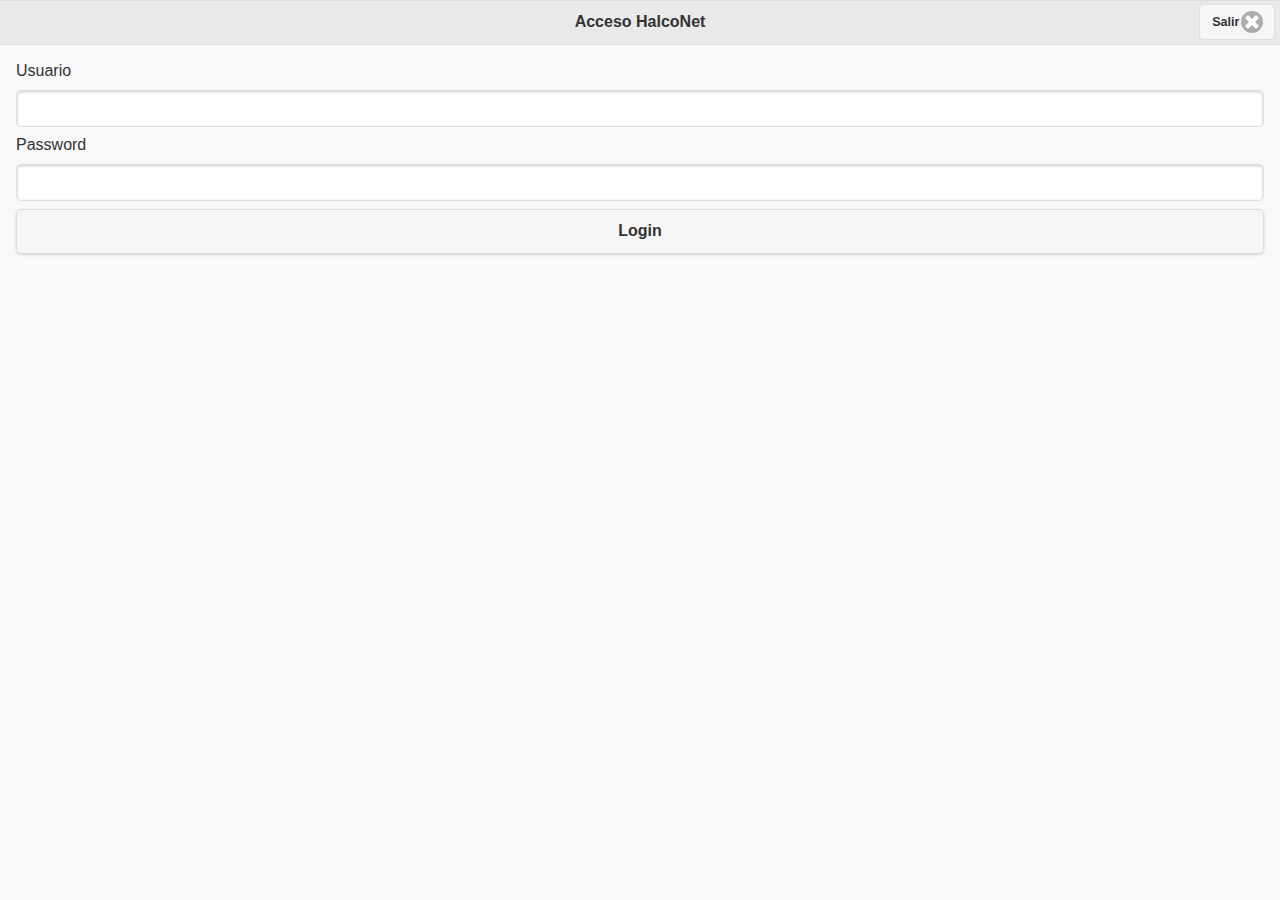
==== login.html @ 7169c38a "primer prueba" ====
﻿<html>
<head>
    <meta charset="utf-8">
    <title>HalcoNET App</title>
     
    <meta name="viewport" content="width=device-width, initial-scale=1">    	
    <script type="text/javascript" src="phonegap.js"></script>
        <link rel="stylesheet" href="css/jquery.mobile-1.4.5.min.css" />   
    
    <link rel="stylesheet" href="css/APP.css" />

    <script type="text/javascript" src="js/jquery.min.js"></script>
    <script type="text/javascript" src="js/jquery.mobile-1.4.5.min.js"></script>
    <script type="text/javascript" src="js/Jactions.js"></script>
    
    <!--<script src="https://ajax.googleapis.com/ajax/libs/jquery/1.7.1/jquery.js"></script>-->

      <script type="text/javascript">
          
          document.addEventListener("backbutton", handleBackButton, true);
                   
          function handleBackButton() {

              if ($.mobile.activePage.attr('id') == 'inicio' || $.mobile.activePage.attr('id') == 'home') {
                  navigator.app.exitApp();
              }
              //else {
              //    navigator.app.backHistory();
              //}          
          }
        </script>
</head>
<body>
    <div data-role="page" id="inicio">

	<div data-role="header"  data-position="inline" data-theme="">
		<h1 class="ui-EncabText">Acceso HalcoNet</h1>
        <a href="#" id="btnLogout" class="ui-btn-right ui-btn ui-btn-inline ui-mini ui-corner-all ui-btn-icon-right ui-icon-delete">Salir&nbsp;</a>
	</div>
    
	<div data-role="content">	
		<form id="formulario" >
      
      			<label> Usuario </label>
      			<input type="text" id="nombredeusuario" name="nombredeusuario">
      
      			<label> Password </label>
     			<input type="password" id="clave" name="clave" >
      			<input type="submit" value="Login" id="botonLogin">      
    		</form>		
	</div>
	 
    </div>  

</body>
</html>
---- css/APP.css ----
﻿body
{

}

#sDescripcionArticulo
{
    font-weight: 700;
}

#FilaGrid
{
    width:100%;  
}

#CeldaCode
{
    width:60%;  
}

#EspBtns
{
    width:3%;  
}

#btnsArt
{
    width:37%;  
}

.col-stock
{
    width:33%;
    text-align:center;    
}

.col-stock-Der
{
    width:33%;
    text-align: right;    
}

.col-stock-Izq
{
    width:33%;
    text-align: right;    
}


.Col20
{
    width:20%;
}
.Col30
{
    width:30%;
}
.Col50
{
    width:50%;
}
.Col60
{
    width:60%;
}
.Col70
{
    width:70%;
}
.Col100
{
    width:100%;
}


/********************************************************************************************/
.ui-bar-P
{
    /*border:1px solid #456f9a;*/
    border:1px solid #E2251D;
    /*background:#5e87b0;*/
    background:#E2251D;
    color:#fff;
    font-weight:bold;
    /*text-shadow:0 -1px 1px #254f7a;*/
    text-shadow:0 -1px 1px #E2251D;
    /*background-image:-webkit-gradient(linear,left top,left bottom,from(#81a8ce),to(#5e87b0));
    background-image:-webkit-linear-gradient(#81a8ce,#5e87b0);
    background-image:-moz-linear-gradient(#81a8ce,#5e87b0);
    background-image:-ms-linear-gradient(#81a8ce,#5e87b0);
    background-image:-o-linear-gradient(#81a8ce,#5e87b0);
    background-image:linear-gradient(#81a8ce,#5e87b0)*/
}
/*
.ui-bar-b,.ui-bar-b input,.ui-bar-b select,.ui-bar-b textarea,.ui-bar-b button
{
    font-family:Helvetica,Arial,sans-serif
}

.ui-bar-b .ui-link-inherit
{
    color:#fff
}

.ui-bar-b .ui-link
{
    color:#ddf0f8;
    font-weight:bold
}

.ui-bar-b .ui-link:hover
{
    color:#ddf0f8
}

.ui-bar-b .ui-link:active
{
    color:#ddf0f8
}

.ui-bar-b .ui-link:visited
{
    color:#ddf0f8
}

.ui-body-b,.ui-dialog.ui-overlay-b
{
    border:1px solid #c6c6c6;
    background:#ccc;
    color:#333;
    text-shadow:0 1px 0 #fff;
    font-weight:normal;
    background-image:-webkit-gradient(linear,left top,left bottom,from(#e6e6e6),to(#ccc));
    background-image:-webkit-linear-gradient(#e6e6e6,#ccc);
    background-image:-moz-linear-gradient(#e6e6e6,#ccc);
    background-image:-ms-linear-gradient(#e6e6e6,#ccc);
    background-image:-o-linear-gradient(#e6e6e6,#ccc);
    background-image:linear-gradient(#e6e6e6,#ccc)
}

.ui-body-b,.ui-body-b input,.ui-body-b select,.ui-body-b textarea,.ui-body-b button
{
    font-family:Helvetica,Arial,sans-serif
}

.ui-body-b .ui-link-inherit
{
    color:#333
}

.ui-body-b .ui-link
{
    color:#2489ce;
    font-weight:bold
}

.ui-body-b .ui-link:hover
{
    color:#2489ce
}

.ui-body-b .ui-link:active
{
    color:#2489ce
}

.ui-body-b .ui-link:visited
{
    color:#2489ce
}

.ui-btn-up-b
{
    border:1px solid #145072;
    background:#2567ab;
    font-weight:bold;
    color:#fff;
    text-shadow:0 -1px 1px #145072;
    background-image:-webkit-gradient(linear,left top,left bottom,from(#5f9cc5),to(#396b9e));
    background-image:-webkit-linear-gradient(#5f9cc5,#396b9e);
    background-image:-moz-linear-gradient(#5f9cc5,#396b9e);
    background-image:-ms-linear-gradient(#5f9cc5,#396b9e);
    background-image:-o-linear-gradient(#5f9cc5,#396b9e);
    background-image:linear-gradient(#5f9cc5,#396b9e)
}

.ui-btn-up-b a.ui-link-inherit
{
    color:#fff
}

.ui-btn-hover-b
{
    border:1px solid #00516e;
    background:#4b88b6;
    font-weight:bold;
    color:#fff;
    text-shadow:0 -1px 1px #014d68;
    background-image:-webkit-gradient(linear,left top,left bottom,from(#72b0d4),to(#4b88b6));
    background-image:-webkit-linear-gradient(#72b0d4,#4b88b6);
    background-image:-moz-linear-gradient(#72b0d4,#4b88b6);
    background-image:-ms-linear-gradient(#72b0d4,#4b88b6);
    background-image:-o-linear-gradient(#72b0d4,#4b88b6);
    background-image:linear-gradient(#72b0d4,#4b88b6)
}

.ui-btn-hover-b a.ui-link-inherit
{
    color:#fff
}

.ui-btn-down-b
{
    border:1px solid #225377;
    background:#4e89c5;
    font-weight:bold;
    color:#fff;
    text-shadow:0 -1px 1px #225377;
    background-image:-webkit-gradient(linear,left top,left bottom,from(#396b9e),to(#4e89c5));
    background-image:-webkit-linear-gradient(#396b9e,#4e89c5);
    background-image:-moz-linear-gradient(#396b9e,#4e89c5);
    background-image:-ms-linear-gradient(#396b9e,#4e89c5);
    background-image:-o-linear-gradient(#396b9e,#4e89c5);
    background-image:linear-gradient(#396b9e,#4e89c5)
}

.ui-btn-down-b a.ui-link-inherit
{
    color:#fff
}

.ui-btn-up-b,.ui-btn-hover-b,.ui-btn-down-b
{
    font-family:Helvetica,Arial,sans-serif;
    text-decoration:none
}
*/

/*
table {     font-family: "Lucida Sans Unicode", "Lucida Grande", Sans-Serif;
    font-size: 12px;     text-align: left;     }
*/
th  
{
    border-top: 4px solid #E2251D;
    background: #c7c7c7;
    /*
        font-size: 13px;     font-weight: normal;     padding: 8px;     
        border-bottom: 1px solid #fff; color: #039; 
*/
        
        }

/*
td {    padding: 8px;     background: #FFFFFF;     border-bottom: 1px solid #fff;
    color: #669;    border-top: 1px solid transparent; text-align:right; }
*/
tr:hover td { background: #d0dafd; color: #339; }


.ui-EncabText {
    white-space: normal;
}
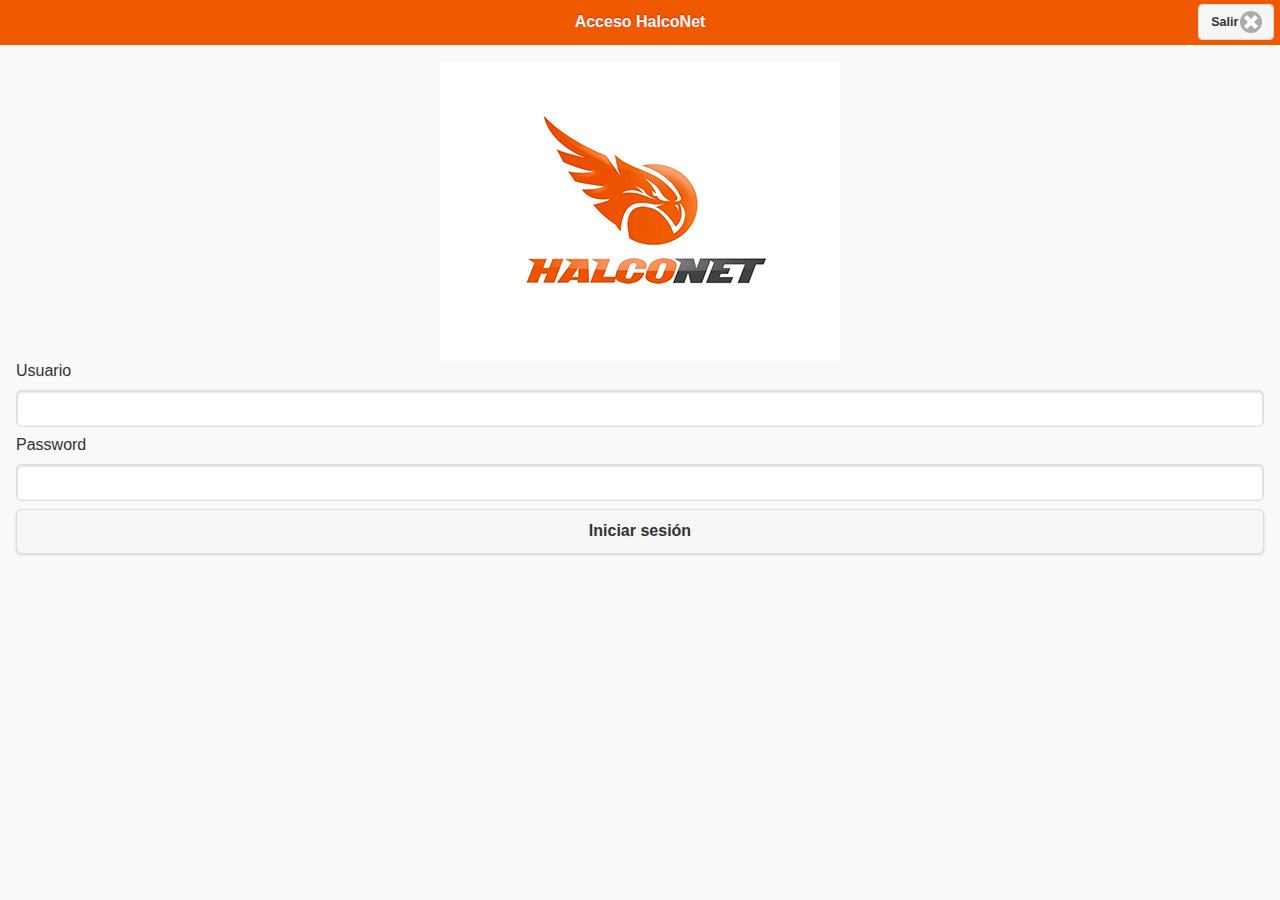
==== commit bd8970c8: "Mod Bryan" ====
--- a/login.html
+++ b/login.html
@@ -31,14 +31,19 @@
         </script>
 </head>
 <body>
-    <div data-role="page" id="inicio">
 
-	<div data-role="header"  data-position="inline" data-theme="">
+<div data-role="page" id="inicio">
+
+  <div data-role="header"  data-position="inline" data-theme="">
+     
 		<h1 class="ui-EncabText">Acceso HalcoNet</h1>
         <a href="#" id="btnLogout" class="ui-btn-right ui-btn ui-btn-inline ui-mini ui-corner-all ui-btn-icon-right ui-icon-delete">Salir&nbsp;</a>
 	</div>
     
 	<div data-role="content">	
+    <div>
+<img id="logo" src="img/halconet_logo.png">
+</div>
 		<form id="formulario" >
       
       			<label> Usuario </label>
@@ -46,7 +51,7 @@
       
       			<label> Password </label>
      			<input type="password" id="clave" name="clave" >
-      			<input type="submit" value="Login" id="botonLogin">      
+      			<input type="submit" value="Iniciar sesión" id="botonLogin">      
     		</form>		
 	</div>
 	 
